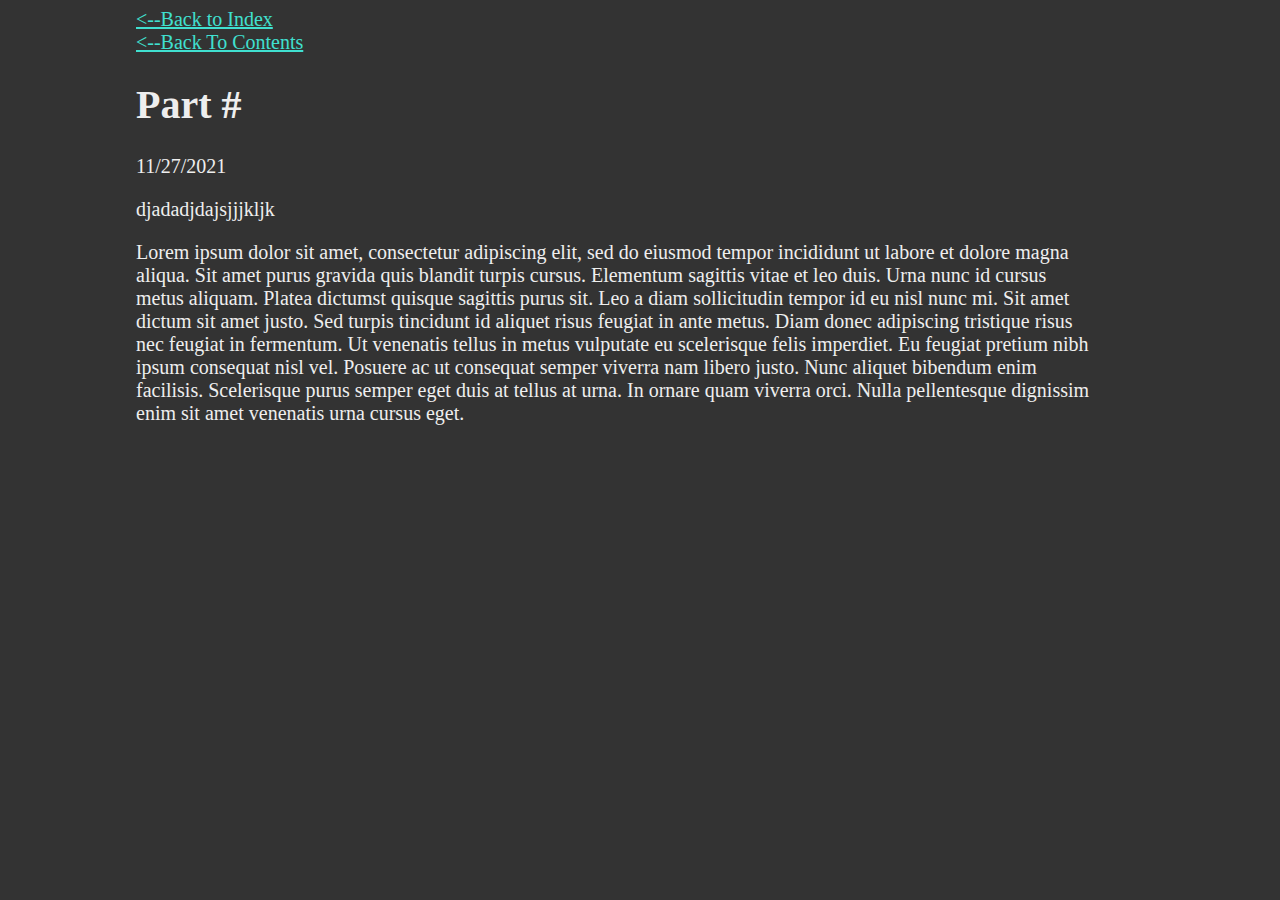
==== VnW/basepart.html @ e46e8918 "fixed links" ====
<!DOCTYPE html>
<html>
  <head>
        <a class="links" href="https://idiotdare.github.io/xie/"><--Back to Index</a>
          <br>
        <a class="links" href="https://idiotdare.github.io/xie/Vnh/contents"><--Back To Contents</a>
    <link rel="stylesheet" href="../styles.css">
    <h1>Part #</h1> 
</head>
  <body>
    <div id="date">11/27/2021</div>
    <div id="summary-notes">
      <p>djadadjdajsjjjkljk</p>
    </div>
    <div>
        <p>Lorem ipsum dolor sit amet, consectetur adipiscing elit, sed do eiusmod tempor incididunt ut labore et dolore magna aliqua. Sit amet purus gravida quis blandit turpis cursus. Elementum sagittis vitae et leo duis. Urna nunc id cursus metus aliquam. Platea dictumst quisque sagittis purus sit. Leo a diam sollicitudin tempor id eu nisl nunc mi. Sit amet dictum sit amet justo. Sed turpis tincidunt id aliquet risus feugiat in ante metus. Diam donec adipiscing tristique risus nec feugiat in fermentum. Ut venenatis tellus in metus vulputate eu scelerisque felis imperdiet. Eu feugiat pretium nibh ipsum consequat nisl vel. Posuere ac ut consequat semper viverra nam libero justo. Nunc aliquet bibendum enim facilisis. Scelerisque purus semper eget duis at tellus at urna. In ornare quam viverra orci. Nulla pellentesque dignissim enim sit amet venenatis urna cursus eget.</p>
    </div>
    </body>
  <script src="../javascript.js"></script>
  <noscript>there's probably script?</noscript>
</html>
---- styles.css ----
body{
    background-color: #333333;
    color: #EEEEEE;
    width: 75vw;
    height: 90vh;
    padding :0vh 10vw 0vh 10vw;
    font-size: 20px;
}
.links{
    padding: 0 0 0 0;
    text-align: left;
}
a:hover{
    color:cyan;
}
a:visited{
    color:darkcyan;
}
a:link{
    color: turquoise;
}
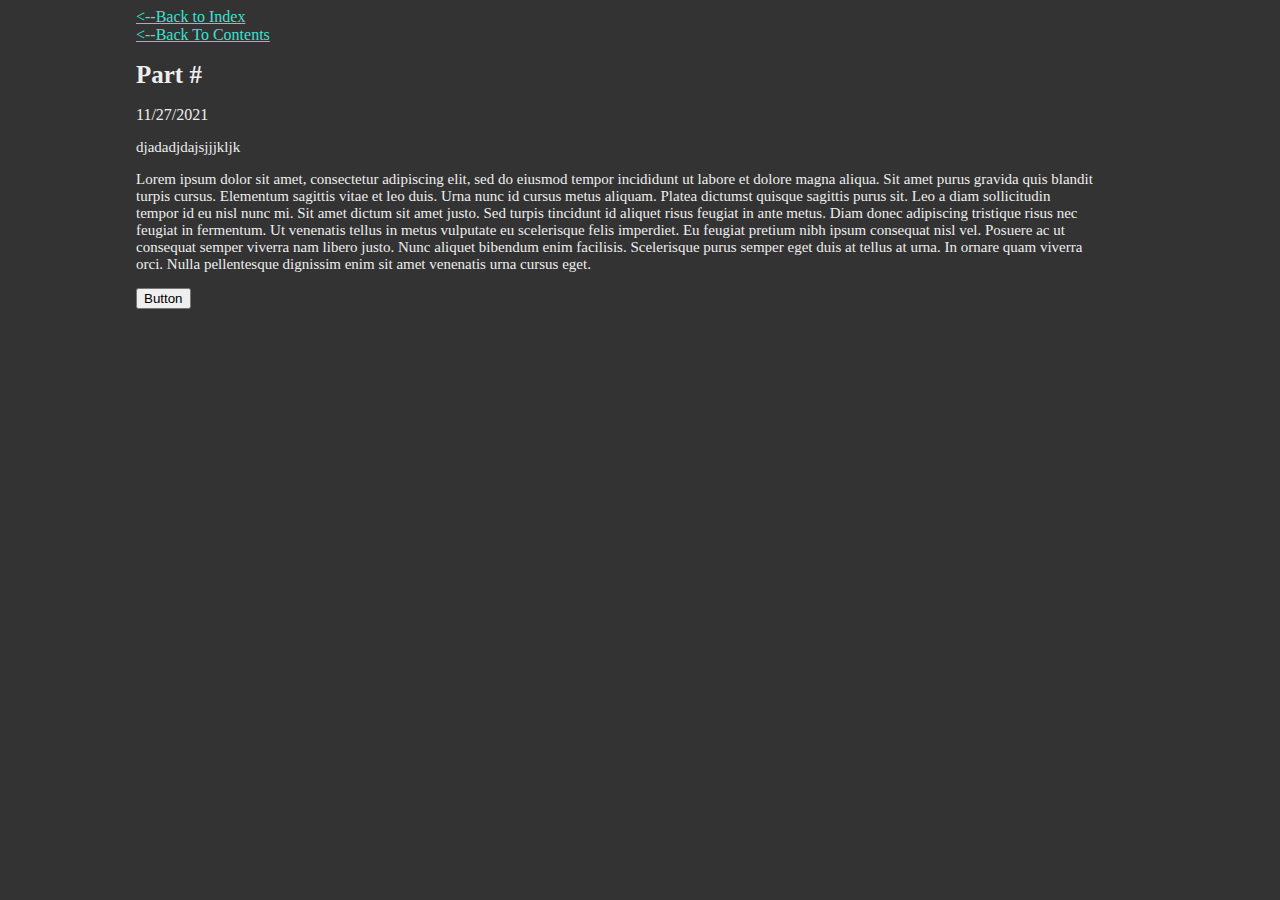
==== commit 90405eeb: "test button" ====
--- a/VnW/basepart.html
+++ b/VnW/basepart.html
@@ -3,7 +3,7 @@
   <head>
         <a class="links" href="https://idiotdare.github.io/xie/"><--Back to Index</a>
           <br>
-        <a class="links" href="https://idiotdare.github.io/xie/Vnh/contents"><--Back To Contents</a>
+        <a class="links" href="https://idiotdare.github.io/xie/VnW/contents"><--Back To Contents</a>
     <link rel="stylesheet" href="../styles.css">
     <h1>Part #</h1> 
 </head>
@@ -13,8 +13,9 @@
       <p>djadadjdajsjjjkljk</p>
     </div>
     <div>
-        <p>Lorem ipsum dolor sit amet, consectetur adipiscing elit, sed do eiusmod tempor incididunt ut labore et dolore magna aliqua. Sit amet purus gravida quis blandit turpis cursus. Elementum sagittis vitae et leo duis. Urna nunc id cursus metus aliquam. Platea dictumst quisque sagittis purus sit. Leo a diam sollicitudin tempor id eu nisl nunc mi. Sit amet dictum sit amet justo. Sed turpis tincidunt id aliquet risus feugiat in ante metus. Diam donec adipiscing tristique risus nec feugiat in fermentum. Ut venenatis tellus in metus vulputate eu scelerisque felis imperdiet. Eu feugiat pretium nibh ipsum consequat nisl vel. Posuere ac ut consequat semper viverra nam libero justo. Nunc aliquet bibendum enim facilisis. Scelerisque purus semper eget duis at tellus at urna. In ornare quam viverra orci. Nulla pellentesque dignissim enim sit amet venenatis urna cursus eget.</p>
-    </div>
+      <p id="maintext">Lorem ipsum dolor sit amet, consectetur adipiscing elit, sed do eiusmod tempor incididunt ut labore et dolore magna aliqua. Sit amet purus gravida quis blandit turpis cursus. Elementum sagittis vitae et leo duis. Urna nunc id cursus metus aliquam. Platea dictumst quisque sagittis purus sit. Leo a diam sollicitudin tempor id eu nisl nunc mi. Sit amet dictum sit amet justo. Sed turpis tincidunt id aliquet risus feugiat in ante metus. Diam donec adipiscing tristique risus nec feugiat in fermentum. Ut venenatis tellus in metus vulputate eu scelerisque felis imperdiet. Eu feugiat pretium nibh ipsum consequat nisl vel. Posuere ac ut consequat semper viverra nam libero justo. Nunc aliquet bibendum enim facilisis. Scelerisque purus semper eget duis at tellus at urna. In ornare quam viverra orci. Nulla pellentesque dignissim enim sit amet venenatis urna cursus eget.</p>
+      <button onclick="myButton(help)">Button</button>
+      </div>
     </body>
   <script src="../javascript.js"></script>
   <noscript>there's probably script?</noscript>
--- a/styles.css
+++ b/styles.css
@@ -4,7 +4,12 @@
     width: 75vw;
     height: 90vh;
     padding :0vh 10vw 0vh 10vw;
-    font-size: 20px;
+}
+h1{
+    font-size: 25px;
+}
+p{
+    font-size: 15px;
 }
 .links{
     padding: 0 0 0 0;
